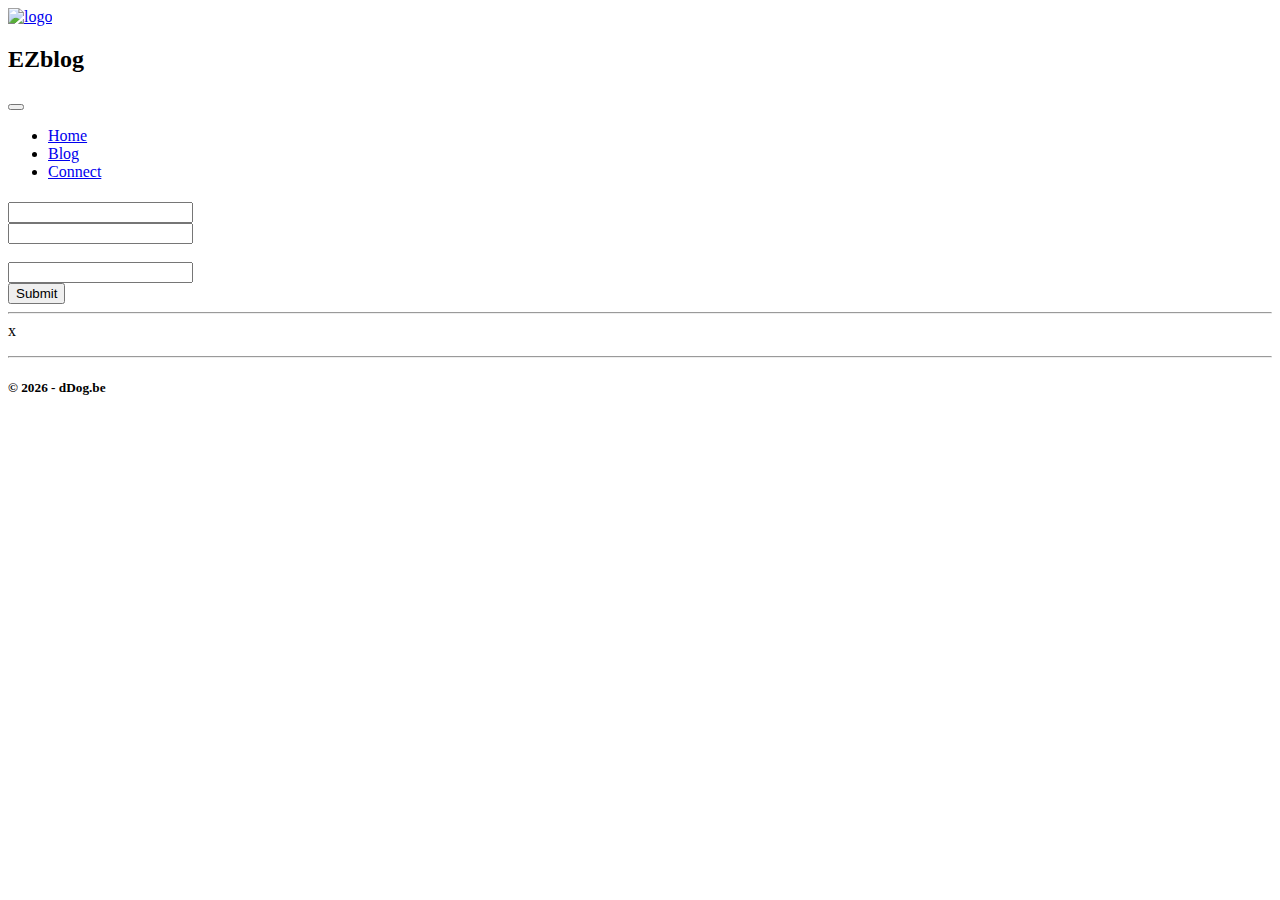
==== src/main/resources/templates/blogitems.html @ 0e8c4cfa "Initial Commit" ====
<!DOCTYPE html>
<html lang="en"
      xmlns:th="http://www.thymeleaf.org">
<head>
    <meta name="viewport" content="width=device-width, initial-scale=1, shrink-to-fit=no">
    <meta charset="UTF-8">
    <title>Blog</title>
    <!--    Bootstrap CSS       -->
    <link rel="stylesheet" th:href="@{https://stackpath.bootstrapcdn.com/bootstrap/4.4.1/css/bootstrap.min.css}"
          integrity="sha384-Vkoo8x4CGsO3+Hhxv8T/Q5PaXtkKtu6ug5TOeNV6gBiFeWPGFN9MuhOf23Q9Ifjh" crossorigin="anonymous">
    <!--    Scripts    -->
    <script src="https://code.jquery.com/jquery-3.4.1.slim.min.js"
            integrity="sha384-J6qa4849blE2+poT4WnyKhv5vZF5SrPo0iEjwBvKU7imGFAV0wwj1yYfoRSJoZ+n"
            crossorigin="anonymous"></script>
    <script src="https://cdn.jsdelivr.net/npm/popper.js@1.16.0/dist/umd/popper.min.js"
            integrity="sha384-Q6E9RHvbIyZFJoft+2mJbHaEWldlvI9IOYy5n3zV9zzTtmI3UksdQRVvoxMfooAo"
            crossorigin="anonymous"></script>
    <script src="https://stackpath.bootstrapcdn.com/bootstrap/4.4.1/js/bootstrap.min.js"
            integrity="sha384-wfSDF2E50Y2D1uUdj0O3uMBJnjuUD4Ih7YwaYd1iqfktj0Uod8GCExl3Og8ifwB6"
            crossorigin="anonymous"></script>
    <!-- My CSS & scripts -->
    <link rel="stylesheet" th:href="@{css/housestyle.css}">
    <link rel="stylesheet" th:href="@{css/style.css}">
</head>
<body>
<div id="page-container">
    <div id="content-wrap">
        <!--  NAVIGATION -->
        <nav class="navbar navbar-expand-md navbar-light bg-light sticky-top">
            <div class="container-fluid">
                <a class="navbar-brand" href="#"><img src="img/logo.jpg" alt="logo"></a>
                <h2>EZblog</h2>
                <button class="navbar-toggler" type="button" data-toggle="collapse" data-target="#navbarResponsive">
                    <span class="navbar-toggler-icon"></span>
                </button>
                <div class="collapse navbar-collapse" id="navbarResponsive">
                    <ul class="navbar-nav ml-auto">
                        <li class="nav-item">
                            <a class="nav-link" href="index">Home</a>
                        </li>
                        <li class="nav-item active">
                            <a class="nav-link" href="blogitems">Blog</a>
                        </li>
                        <li class="nav-item">
                            <a class="nav-link" href="contact">Connect</a>
                        </li>
                    </ul>
                </div>
            </div>
        </nav>
        <!--  BLOG FORM  -->
        <div class="formWrapper container-fluid">
            <h4 th:text="#{h_adventures}"></h4>
            <form th:action="@{~/blogitems}" method="post" th:object="${nBlogItem}">
                <div class="text-input">
                    <label for="userName" class="fieldLabel" th:text="#{lbl_userName}"></label>
                    <input type="text" th:field="*{userName}" id="userName">
                    <span th:if="${#fields.hasErrors('userName')}" th:errors="*{userName}" class="error"></span>
                </div>
                <div class="text-input">
                    <label for="title" class="fieldLabel" th:text="#{lbl_title}"></label>
                    <input type="text" th:field="*{title}" id="title">
                    <span th:if="${#fields.hasErrors('title')}" th:errors="*{title}" class="error"></span>
                </div>
                <br>
                <div class="text-input">
                    <label for="msg" class="fieldLabel" th:text="#{lbl_msg}"></label>
                    <input type="text" th:field="*{msg}" id="msg">
                    <span th:if="${#fields.hasErrors('msg')}" th:errors="*{msg}" class="error"></span>
                    <br>
                </div>
                <input type="submit" class="btn" th:value="#{btn_send}">
            </form>
        </div>
        <hr class="dark">

        <!--   BLOG LIST   -->
        <div class="container" id="blogItemList">
            <div class="blogItem"
                 th:each="blogItem, rowStat:${blogitems}"
                 th:style="${rowStat.even} ? 'background-color: lightgrey; margin-left: 5rem;' : 'background-color: #dedede; margin-right: 5rem;'"
                 th:styleappend="'padding-left: 2rem;'">
                <div class="row" id="xrow">
                    <a class="btn" th:href="@{/blogitems/delete/{id}(id = ${blogItem.id})}">x</a>
                    <label for="blogName" class="postLabel" th:text="#{lbl_name}"></label>
                    <p th:text="${blogItem.userName}" id="blogName"></p>
                </div>
                <div class="row">
                    <label for="blogTitle" class="postLabel" th:text="#{lbl_subject}"></label>
                    <p th:text="${blogItem.title}" id="blogTitle"></p>
                </div>
                <div class="row">
                    <label for="blogMsg"></label>
                    <p th:text="${blogItem.msg}" id="blogMsg"></p>
                </div>
            </div>
        </div>
        <!--   FOOTER   -->
        <footer>
            <div class="container-fluid padding">
                <div class="row text-center">
                    <div class="copy">
                        <hr class="light">
                        <h5>&copy;
                            <script>document.write(new Date().getFullYear())</script>
                            - dDog.be
                        </h5>
                    </div>
                </div>
            </div>
        </footer>
    </div>
</div>
</body>
</html>
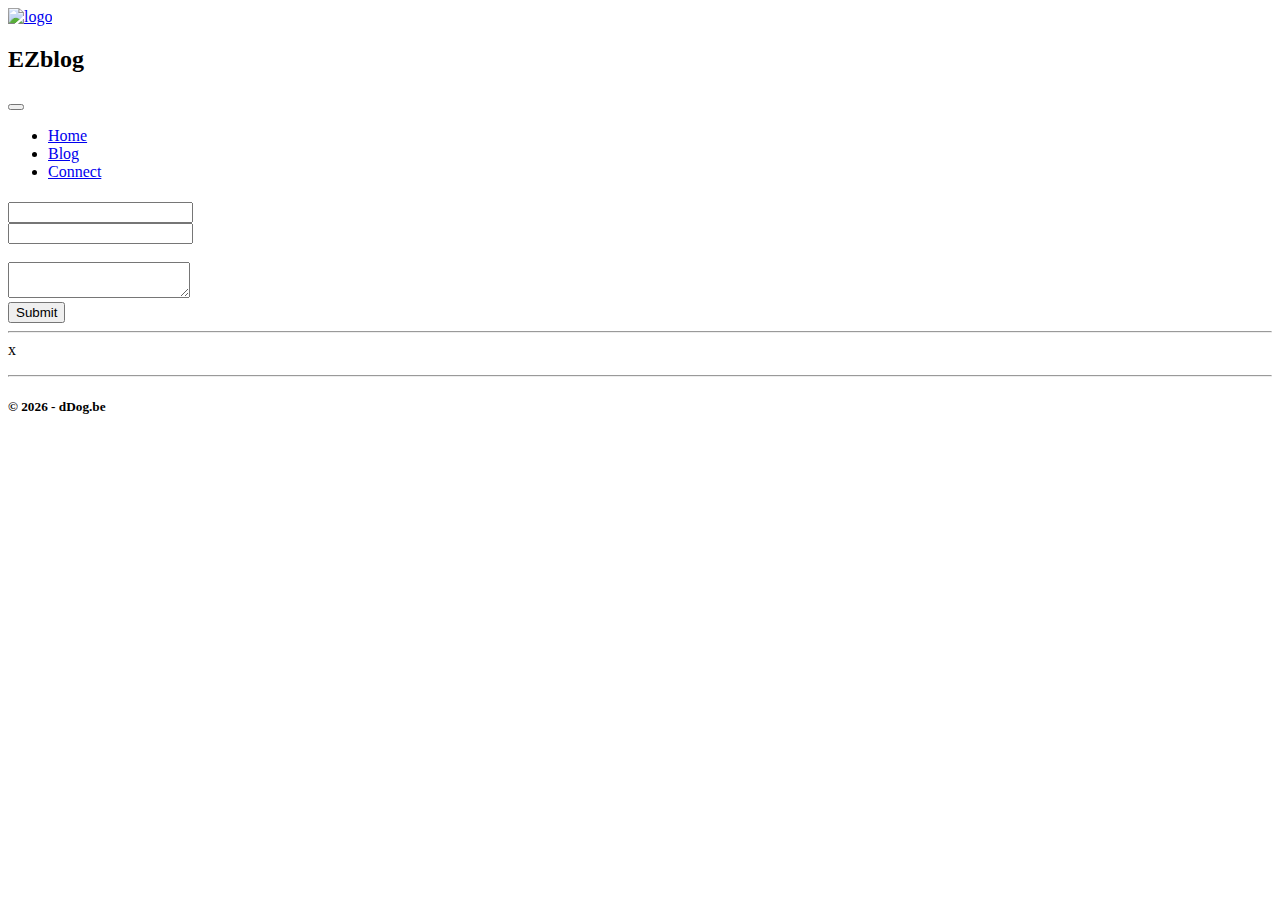
==== commit 7e0af4e2: "Changed input text to textarea" ====
--- a/src/main/resources/templates/blogitems.html
+++ b/src/main/resources/templates/blogitems.html
@@ -65,7 +65,7 @@
                 <br>
                 <div class="text-input">
                     <label for="msg" class="fieldLabel" th:text="#{lbl_msg}"></label>
-                    <input type="text" th:field="*{msg}" id="msg">
+                    <textarea th:field="*{msg}" id="msg"></textarea>
                     <span th:if="${#fields.hasErrors('msg')}" th:errors="*{msg}" class="error"></span>
                     <br>
                 </div>
